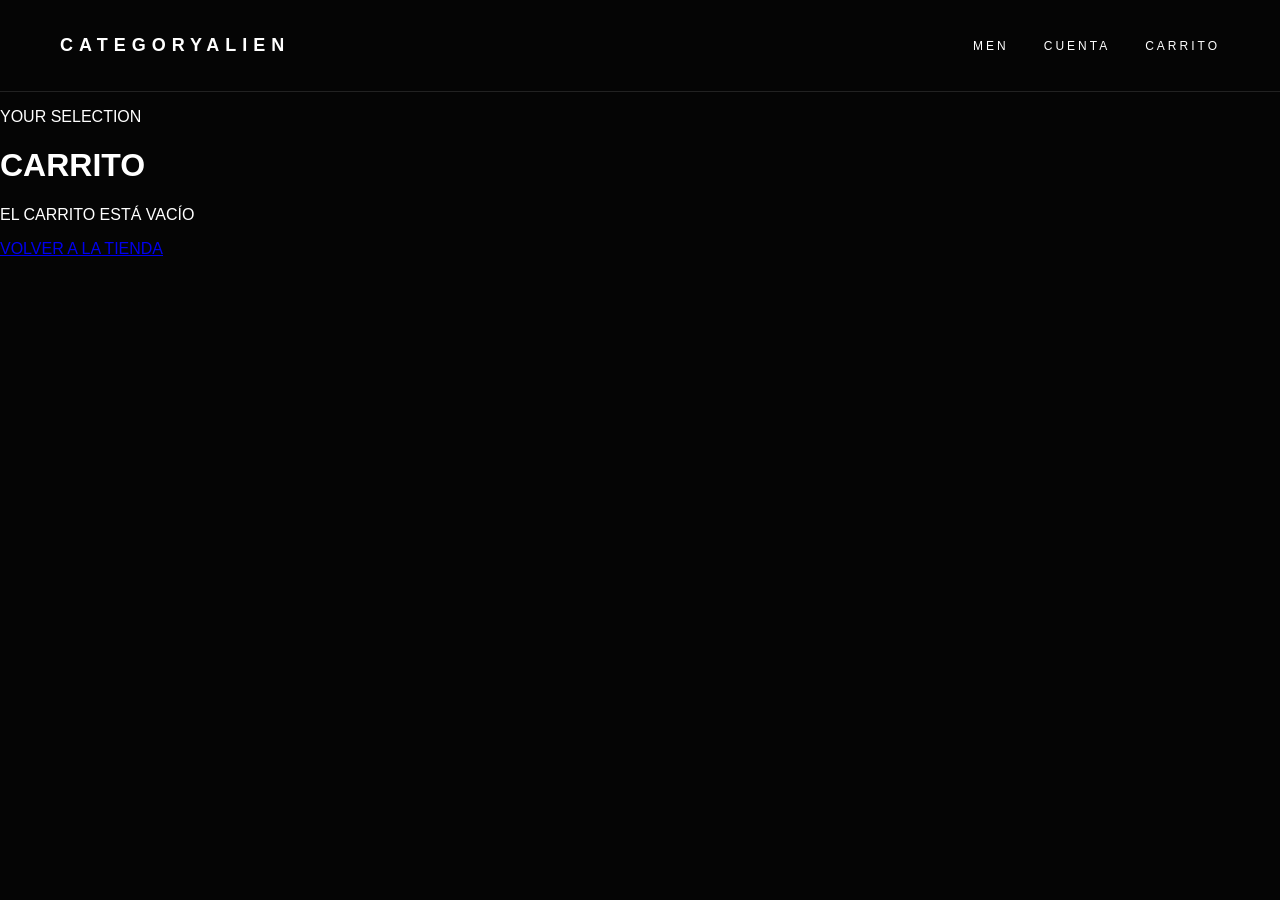
==== carrito.html @ aa02e03b "Create carrito.html" ====
<!DOCTYPE html>
<html lang="es">

<head>

    <meta charset="UTF-8">
    <meta name="viewport" content="width=device-width, initial-scale=1.0">

    <title>CARRITO — CATEGORYALIEN</title>

    <link rel="stylesheet" href="style.css">

</head>

<body class="shop-page">

    <header class="shop-header">

        <a href="index.html" class="shop-logo">
            CATEGORYALIEN
        </a>

        <div class="shop-tools">

            <a href="men.html">MEN</a>
            <a href="#">CUENTA</a>
            <a href="carrito.html">CARRITO</a>

        </div>

    </header>


    <main class="cart-page">

        <div class="cart-title">

            <p>YOUR SELECTION</p>

            <h1>CARRITO</h1>

        </div>


        <div id="cart-container">

        </div>

    </main>


<script>

function loadCart() {

    const cart = document.getElementById("cart-container");

    const productData = localStorage.getItem("cartProduct");

    if (!productData) {

        cart.innerHTML = `
            <div class="empty-cart">
                <p>EL CARRITO ESTÁ VACÍO</p>
                <a href="men.html">VOLVER A LA TIENDA</a>
            </div>
        `;

        return;
    }


    const product = JSON.parse(productData);


    cart.innerHTML = `

        <div class="cart-product">

            <img
                src="${product.image}"
                alt="${product.name}"
            >

            <div class="cart-product-info">

                <p class="product-brand">
                    ${product.brand}
                </p>

                <h2>
                    ${product.name}
                </h2>

                <p class="product-category">
                    ${product.category}
                </p>

                <p class="product-price">
                    ${product.price} €
                </p>

                <button
                    class="remove-cart"
                    onclick="removeFromCart()"
                >
                    ELIMINAR
                </button>

            </div>

        </div>

    `;
}


function removeFromCart() {

    localStorage.removeItem("cartProduct");

    loadCart();

}


loadCart();

</script>


</body>

</html>
---- style.css ----
/* ========================================
   CATEGORYALIEN
======================================== */

* {
    box-sizing: border-box;
}

body {
    margin: 0;
    padding: 0;
    background: #050505;
    color: white;
    font-family: Arial, Helvetica, sans-serif;
}


/* ========================================
   NAVEGACIÓN HOME
======================================== */

nav {
    position: absolute;
    top: 0;
    left: 0;
    width: 100%;
    height: 100px;
    padding: 40px 60px;
    display: flex;
    justify-content: space-between;
    align-items: center;
    z-index: 10;
}

.logo {
    font-size: 18px;
    letter-spacing: 6px;
    font-weight: bold;
}

.menu {
    display: flex;
    gap: 40px;
}

.menu a {
    color: white;
    text-decoration: none;
    font-size: 13px;
    letter-spacing: 4px;
    transition: 0.3s;
}

.menu a:hover {
    opacity: 0.5;
}


/* ========================================
   HERO
======================================== */

.hero {
    min-height: 100vh;
    background-image: url("hero.png");
    background-size: cover;
    background-position: center;
    position: relative;
    display: flex;
    align-items: center;
    justify-content: center;
    text-align: center;
}

.hero::before {
    content: "";
    position: absolute;
    inset: 0;
    background: rgba(0, 0, 0, 0.45);
}

.hero-content {
    position: relative;
    z-index: 2;
    margin-top: 50px;
}

.hero h1 {
    margin: 0;
    font-size: 80px;
    letter-spacing: 12px;
    color: white;
}

.hero p {
    margin: 30px 0;
    font-size: 18px;
    letter-spacing: 5px;
    color: #d0d0d0;
}

.shop-button {
    display: inline-block;
    padding: 20px 55px;
    border: 1px solid white;
    color: white;
    text-decoration: none;
    letter-spacing: 5px;
    font-size: 13px;
    transition: 0.3s;
}

.shop-button:hover {
    background: white;
    color: black;
}


/* ========================================
   CATEGORYALIEN — SHOP
======================================== */

.shop-page {
    background: #050505;
    color: white;
    min-height: 100vh;
}


/* HEADER SHOP */

.shop-header {
    width: 100%;
    padding: 35px 60px;
    display: flex;
    justify-content: space-between;
    align-items: center;
    box-sizing: border-box;
    border-bottom: 1px solid #222;
}

.shop-logo {
    color: white;
    text-decoration: none;
    font-size: 18px;
    font-weight: bold;
    letter-spacing: 6px;
}

.shop-tools {
    display: flex;
    gap: 35px;
}

.shop-tools a {
    color: #fff;
    text-decoration: none;
    font-size: 12px;
    letter-spacing: 3px;
    transition: 0.3s;
}

.shop-tools a:hover {
    opacity: 0.5;
}


/* TITULO SHOP */

.shop-selection {
    padding: 70px 60px 100px;
}

.shop-title {
    text-align: center;
    margin-bottom: 60px;
}

.shop-title p {
    margin: 0 0 15px;
    font-size: 12px;
    letter-spacing: 5px;
    color: #888;
}

.shop-title h1 {
    margin: 0;
    font-size: 42px;
    letter-spacing: 8px;
    font-weight: 400;
}


/* ========================================
   MEN / WOMEN
======================================== */

.gender-selection {
    display: grid;
    grid-template-columns: 1fr 1fr;
    gap: 25px;
    max-width: 1400px;
    margin: 0 auto;
}

.gender-card {
    position: relative;
    height: 620px;
    overflow: hidden;
    text-decoration: none;
    background: #111;
}

.gender-image {
    position: absolute;
    inset: 0;
    background-size: cover;
    background-position: center;
    transition: transform 0.6s ease;
}

.gender-card:hover .gender-image {
    transform: scale(1.04);
}


/* IMAGENES */

.men-image {
    background-image: url("men.png");
    background-size: cover;
    background-position: center;
}

.women-image {
    background-image: url("women.png");
    background-size: cover;
    background-position: center;
}


/* TEXTO */

.gender-label {
    position: absolute;
    left: 35px;
    right: 35px;
    bottom: 40px;
    display: flex;
    justify-content: space-between;
    align-items: center;
    color: white;
    z-index: 2;
}

.gender-label span:first-child {
    font-size: 28px;
    letter-spacing: 6px;
}

.gender-label span:last-child {
    font-size: 11px;
    letter-spacing: 3px;
}


/* ========================================
   CATEGORYALIEN — MEN
======================================== */

.men-page {
    background: #050505;
    color: white;
    min-height: 100vh;
}


/* TITULO MEN */

.men-title {
    text-align: center;
    padding: 90px 60px 45px;
}

.men-title p {
    margin: 0 0 15px;
    font-size: 12px;
    letter-spacing: 5px;
    color: #888;
}

.men-title h1 {
    margin: 0;
    font-size: 52px;
    letter-spacing: 10px;
    font-weight: 400;
}


/* ========================================
   MEN — CATEGORÍAS
======================================== */

.men-categories {
    position: relative;
    width: 100%;
    height: auto;
    margin-top: 40px;
    padding: 20px 30px;

    display: flex;
    justify-content: center;
    align-items: center;
    gap: 16px;

    flex-wrap: nowrap;
    white-space: nowrap;

    border-top: 1px solid #222;
    border-bottom: 1px solid #222;
}

.men-categories > a,
.bunnies-link {
    color: white;
    text-decoration: none;
    font-size: 9px;
    letter-spacing: 1.5px;
    white-space: nowrap;
    transition: 0.3s;
}

.men-categories > a:hover,
.bunnies-link:hover {
    opacity: 0.5;
}


/* ========================================
   BUNIIESINDUSTRIES — DESPLEGABLE
======================================== */

.bunnies-menu {
    position: relative;
}

.bunnies-submenu {
    display: none;

    position: absolute;
    top: 100%;
    left: 50%;
    transform: translateX(-50%);

    padding-top: 20px;

    flex-direction: column;
    gap: 12px;

    white-space: nowrap;
    z-index: 20;
}

.bunnies-menu:hover .bunnies-submenu {
    display: flex;
}

.bunnies-submenu a {
    color: white;
    text-decoration: none;
    font-size: 9px;
    letter-spacing: 2px;
    transition: 0.3s;
}

.bunnies-submenu a:hover {
    opacity: 0.5;
}


/* ========================================
   PRODUCTOS MEN
======================================== */

.men-products {
    width: 100%;
    max-width: 1400px;
    margin: 0 auto;
    padding: 50px 60px 100px;
}


/* ========================================
   TARJETA DEL PRODUCTO
======================================== */

.product-card {
    width: 280px;
}

.product-card a {
    display: block;
    color: white;
    text-decoration: none;
}


/* IMAGEN DEL PRODUCTO */

.product-image {
    width: 280px;
    height: 370px;
    overflow: hidden;
    background: #111;
}

.product-image img {
    width: 100%;
    height: 100%;
    object-fit: cover;
    display: block;
    transition: transform 0.5s ease;
}

.product-card:hover .product-image img {
    transform: scale(1.03);
}


/* INFORMACIÓN DEL PRODUCTO */

.product-info {
    padding-top: 18px;
}

.product-brand {
    margin: 0 0 8px;
    color: #888;
    font-size: 9px;
    letter-spacing: 3px;
    text-decoration: none;
}

.product-info h2 {
    margin: 0 0 8px;
    color: white;
    font-size: 13px;
    font-weight: 400;
    letter-spacing: 2px;
    text-decoration: none;
}

.product-category {
    margin: 0 0 10px;
    color: #777;
    font-size: 9px;
    letter-spacing: 2px;
    text-decoration: none;
}

.product-price {
    margin: 0;
    color: white;
    font-size: 11px;
    letter-spacing: 2px;
    text-decoration: none;
}


/* ========================================
   MOVIL
======================================== */

@media (max-width: 768px) {

    .shop-header {
        padding: 25px 20px;
    }

    .shop-tools {
        gap: 15px;
    }

    .shop-tools a {
        font-size: 10px;
    }

    .shop-selection {
        padding: 50px 20px;
    }

    .shop-title h1 {
        font-size: 26px;
        letter-spacing: 4px;
    }

    .gender-selection {
        grid-template-columns: 1fr;
    }

    .gender-card {
        height: 500px;
    }

    .gender-label {
        left: 20px;
        right: 20px;
    }

    .men-title {
        padding: 60px 20px 35px;
    }

    .men-title h1 {
        font-size: 36px;
        letter-spacing: 7px;
    }

    .men-categories {
        gap: 14px;
        padding: 18px 15px;
        overflow-x: auto;
        justify-content: flex-start;
    }

    .men-categories > a,
    .bunnies-link {
        font-size: 8px;
    }

    .men-products {
        padding: 40px 20px 80px;
    }

    .product-card {
        width: 100%;
        max-width: 350px;
        margin: 0 auto;
    }

    .product-image {
        width: 100%;
        height: auto;
        aspect-ratio: 3 / 4;
    }
}
/* ========================================
CATEGORYALIEN — PRODUCTO
======================================== */

.product-page {
    background: #050505;
    color: white;
    min-height: 100vh;
    padding: 80px 60px 120px;
}

.product-detail {
    max-width: 1400px;
    margin: 0 auto;
    display: grid;
    grid-template-columns: 1.2fr 0.8fr;
    gap: 80px;
    align-items: start;
}

.product-detail-image {
    width: 100%;
    background: #111;
}

.product-detail-image img {
    width: 100%;
    height: auto;
    display: block;
}

.product-detail-info {
    padding-top: 40px;
}

.product-brand {
    margin: 0 0 20px;
    color: #888;
    font-size: 11px;
    letter-spacing: 4px;
}

.product-detail-info h1 {
    margin: 0 0 25px;
    font-size: 42px;
    font-weight: 400;
    letter-spacing: 6px;
}

.product-category {
    margin: 0 0 30px;
    color: #888;
    font-size: 12px;
    letter-spacing: 3px;
}

.product-price {
    margin: 0 0 45px;
    font-size: 18px;
    letter-spacing: 2px;
}

.add-cart {
    width: 100%;
    padding: 20px;
    background: white;
    color: black;
    border: 1px solid white;
    font-size: 12px;
    letter-spacing: 4px;
    cursor: pointer;
    transition: 0.3s;
}

.add-cart:hover {
    background: transparent;
    color: white;
}


/* MOVIL */

@media (max-width: 768px) {

    .product-page {
        padding: 40px 20px 80px;
    }

    .product-detail {
        grid-template-columns: 1fr;
        gap: 40px;
    }

    .product-detail-info {
        padding-top: 0;
    }

    .product-detail-info h1 {
        font-size: 28px;
        letter-spacing: 4px;
    }

}
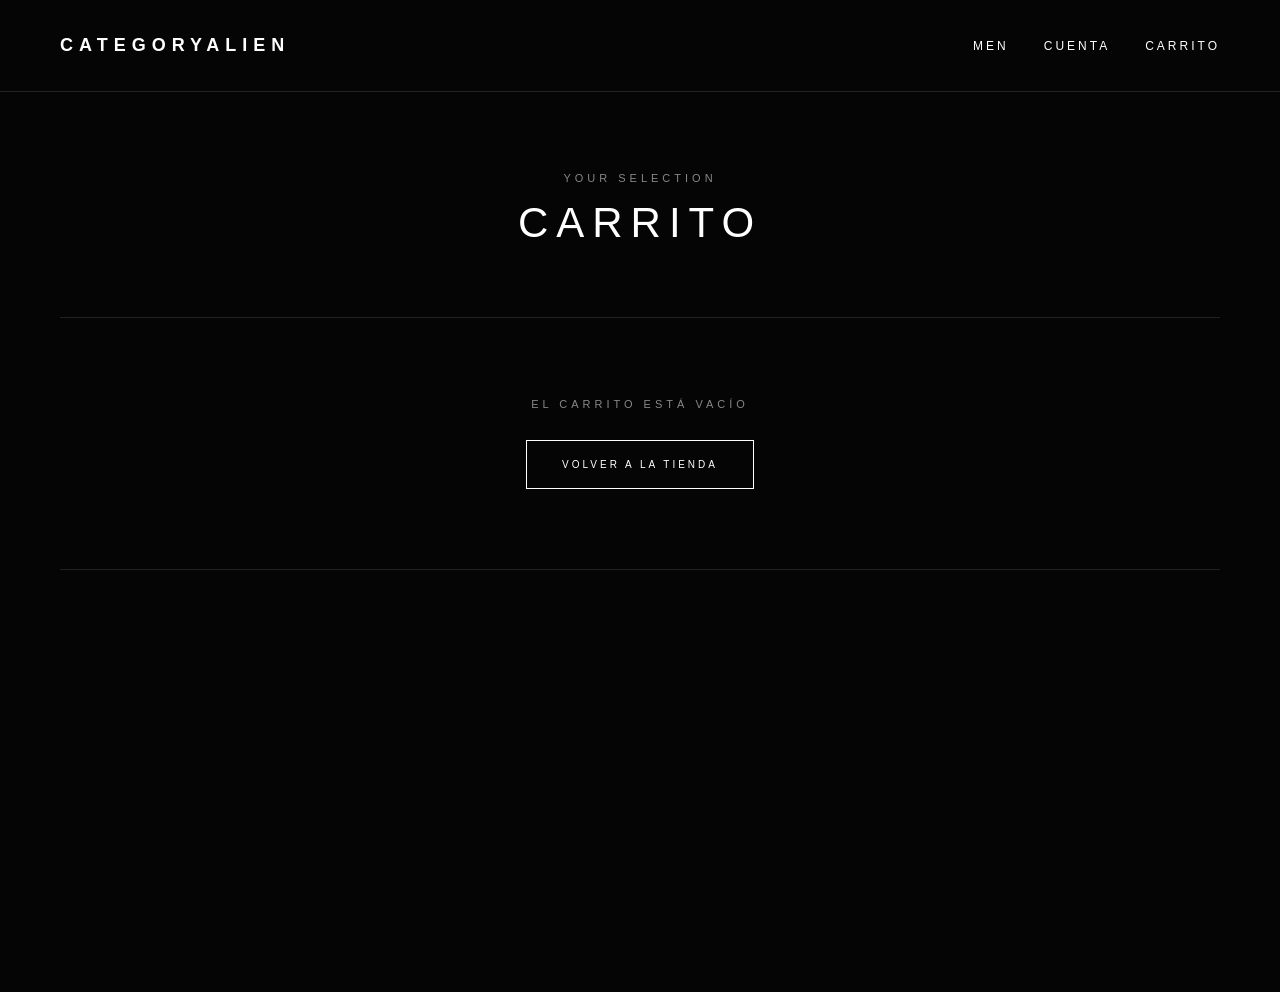
==== commit b6cbc219: "Update carrito.html" ====
--- a/carrito.html
+++ b/carrito.html
@@ -23,7 +23,9 @@
         <div class="shop-tools">
 
             <a href="men.html">MEN</a>
+
             <a href="#">CUENTA</a>
+
             <a href="carrito.html">CARRITO</a>
 
         </div>
@@ -42,91 +44,226 @@
         </div>
 
 
-        <div id="cart-container">
-
-        </div>
+        <div id="cart-container"></div>
 
     </main>
 
 
-<script>
-
-function loadCart() {
-
-    const cart = document.getElementById("cart-container");
-
-    const productData = localStorage.getItem("cartProduct");
-
-    if (!productData) {
-
-        cart.innerHTML = `
-            <div class="empty-cart">
-                <p>EL CARRITO ESTÁ VACÍO</p>
-                <a href="men.html">VOLVER A LA TIENDA</a>
-            </div>
-        `;
-
-        return;
-    }
-
-
-    const product = JSON.parse(productData);
-
-
-    cart.innerHTML = `
-
-        <div class="cart-product">
-
-            <img
-                src="${product.image}"
-                alt="${product.name}"
-            >
-
-            <div class="cart-product-info">
-
-                <p class="product-brand">
-                    ${product.brand}
-                </p>
-
-                <h2>
-                    ${product.name}
-                </h2>
-
-                <p class="product-category">
-                    ${product.category}
-                </p>
-
-                <p class="product-price">
-                    ${product.price} €
-                </p>
-
-                <button
-                    class="remove-cart"
-                    onclick="removeFromCart()"
-                >
-                    ELIMINAR
-                </button>
-
-            </div>
-
-        </div>
-
-    `;
-}
-
-
-function removeFromCart() {
-
-    localStorage.removeItem("cartProduct");
-
-    loadCart();
-
-}
-
-
-loadCart();
-
-</script>
+    <script>
+
+        function loadCart() {
+
+            const cartContainer =
+                document.getElementById("cart-container");
+
+
+            let cart = JSON.parse(
+                localStorage.getItem("cart")
+            ) || [];
+
+
+            /* CARRITO VACÍO */
+
+            if (cart.length === 0) {
+
+                cartContainer.innerHTML = `
+
+                    <div class="empty-cart">
+
+                        <p>EL CARRITO ESTÁ VACÍO</p>
+
+                        <a href="men.html">
+                            VOLVER A LA TIENDA
+                        </a>
+
+                    </div>
+
+                `;
+
+                return;
+            }
+
+
+            /* CALCULAR TOTAL */
+
+            let total = 0;
+
+            cart.forEach(product => {
+
+                total +=
+                    product.price * product.quantity;
+
+            });
+
+
+            /* PRODUCTOS */
+
+            cartContainer.innerHTML = `
+
+                <div class="cart-products">
+
+                    ${cart.map((product, index) => `
+
+                        <div class="cart-product">
+
+
+                            <div class="cart-product-image">
+
+                                <img
+                                    src="${product.image}"
+                                    alt="${product.name}"
+                                >
+
+                            </div>
+
+
+                            <div class="cart-product-info">
+
+                                <p class="cart-product-brand">
+                                    ${product.brand}
+                                </p>
+
+
+                                <h2>
+                                    ${product.name}
+                                </h2>
+
+
+                                <p class="cart-product-category">
+                                    ${product.category}
+                                </p>
+
+
+                                <p class="cart-product-price">
+                                    ${product.price} €
+                                </p>
+
+
+                                <div class="quantity">
+
+                                    <button
+                                        onclick="changeQuantity(${index}, -1)"
+                                    >
+                                        −
+                                    </button>
+
+
+                                    <span>
+                                        ${product.quantity}
+                                    </span>
+
+
+                                    <button
+                                        onclick="changeQuantity(${index}, 1)"
+                                    >
+                                        +
+                                    </button>
+
+                                </div>
+
+
+                                <button
+                                    class="remove-cart"
+                                    onclick="removeFromCart(${index})"
+                                >
+                                    ELIMINAR
+                                </button>
+
+
+                            </div>
+
+
+                        </div>
+
+                    `).join("")}
+
+                </div>
+
+
+                <div class="cart-summary">
+
+                    <div class="cart-total">
+
+                        <span>
+                            TOTAL
+                        </span>
+
+                        <strong>
+                            ${total} €
+                        </strong>
+
+                    </div>
+
+
+                    <button class="checkout-button">
+                        FINALIZAR COMPRA
+                    </button>
+
+                </div>
+
+            `;
+
+        }
+
+
+        /* CAMBIAR CANTIDAD */
+
+        function changeQuantity(index, amount) {
+
+            let cart = JSON.parse(
+                localStorage.getItem("cart")
+            ) || [];
+
+
+            cart[index].quantity += amount;
+
+
+            if (cart[index].quantity < 1) {
+
+                cart[index].quantity = 1;
+
+            }
+
+
+            localStorage.setItem(
+                "cart",
+                JSON.stringify(cart)
+            );
+
+
+            loadCart();
+
+        }
+
+
+        /* ELIMINAR PRODUCTO */
+
+        function removeFromCart(index) {
+
+            let cart = JSON.parse(
+                localStorage.getItem("cart")
+            ) || [];
+
+
+            cart.splice(index, 1);
+
+
+            localStorage.setItem(
+                "cart",
+                JSON.stringify(cart)
+            );
+
+
+            loadCart();
+
+        }
+
+
+        /* CARGAR CARRITO */
+
+        loadCart();
+
+    </script>
 
 
 </body>
--- a/style.css
+++ b/style.css
@@ -647,3 +647,278 @@
     }
 
 }
+/* ========================================
+   CATEGORYALIEN — CARRITO
+======================================== */
+
+.cart-page {
+    background: #050505;
+    color: white;
+    min-height: 100vh;
+    padding: 80px 60px 120px;
+}
+
+
+/* TITULO */
+
+.cart-title {
+    text-align: center;
+    margin-bottom: 70px;
+}
+
+.cart-title p {
+    margin: 0 0 15px;
+    color: #888;
+    font-size: 11px;
+    letter-spacing: 4px;
+}
+
+.cart-title h1 {
+    margin: 0;
+    font-size: 42px;
+    font-weight: 400;
+    letter-spacing: 8px;
+}
+
+
+/* PRODUCTO DEL CARRITO */
+
+#cart-container {
+    width: 100%;
+    max-width: 1200px;
+    margin: 0 auto;
+}
+
+.cart-product {
+    display: grid;
+    grid-template-columns: 300px 1fr;
+    gap: 60px;
+    align-items: start;
+    padding-bottom: 50px;
+    border-bottom: 1px solid #222;
+}
+
+
+/* IMAGEN */
+
+.cart-product-image {
+    width: 300px;
+    height: 400px;
+    background: #111;
+    overflow: hidden;
+}
+
+.cart-product-image img {
+    width: 100%;
+    height: 100%;
+    object-fit: cover;
+    display: block;
+}
+
+
+/* INFORMACIÓN */
+
+.cart-product-info {
+    padding-top: 15px;
+}
+
+.cart-product-brand {
+    margin: 0 0 15px;
+    color: #888;
+    font-size: 10px;
+    letter-spacing: 3px;
+}
+
+.cart-product-info h2 {
+    margin: 0 0 15px;
+    font-size: 24px;
+    font-weight: 400;
+    letter-spacing: 4px;
+}
+
+.cart-product-category {
+    margin: 0 0 25px;
+    color: #777;
+    font-size: 10px;
+    letter-spacing: 3px;
+}
+
+.cart-product-price {
+    margin: 0 0 30px;
+    font-size: 16px;
+    letter-spacing: 2px;
+}
+
+
+/* CANTIDAD */
+
+.quantity {
+    display: flex;
+    align-items: center;
+    width: fit-content;
+    border: 1px solid #333;
+    margin-bottom: 25px;
+}
+
+.quantity button {
+    width: 42px;
+    height: 42px;
+    background: transparent;
+    color: white;
+    border: none;
+    font-size: 18px;
+    cursor: pointer;
+}
+
+.quantity button:hover {
+    background: white;
+    color: black;
+}
+
+.quantity span {
+    width: 45px;
+    text-align: center;
+    font-size: 12px;
+    letter-spacing: 2px;
+}
+
+
+/* ELIMINAR */
+
+.remove-cart {
+    background: transparent;
+    border: none;
+    padding: 0;
+    color: #777;
+    font-size: 10px;
+    letter-spacing: 3px;
+    cursor: pointer;
+}
+
+.remove-cart:hover {
+    color: white;
+}
+
+
+/* RESUMEN */
+
+.cart-summary {
+    max-width: 1200px;
+    margin: 40px auto 0;
+}
+
+.cart-total {
+    display: flex;
+    justify-content: space-between;
+    align-items: center;
+    padding: 25px 0;
+    border-bottom: 1px solid #222;
+}
+
+.cart-total span {
+    font-size: 11px;
+    letter-spacing: 4px;
+    color: #888;
+}
+
+.cart-total strong {
+    font-size: 18px;
+    font-weight: 400;
+    letter-spacing: 2px;
+}
+
+
+/* FINALIZAR COMPRA */
+
+.checkout-button {
+    width: 100%;
+    margin-top: 25px;
+    padding: 20px;
+    background: white;
+    color: black;
+    border: 1px solid white;
+    font-size: 11px;
+    letter-spacing: 4px;
+    cursor: pointer;
+    transition: 0.3s;
+}
+
+.checkout-button:hover {
+    background: transparent;
+    color: white;
+}
+
+
+/* CARRITO VACÍO */
+
+.empty-cart {
+    text-align: center;
+    padding: 80px 20px;
+    border-top: 1px solid #222;
+    border-bottom: 1px solid #222;
+}
+
+.empty-cart p {
+    margin: 0 0 30px;
+    color: #888;
+    font-size: 11px;
+    letter-spacing: 4px;
+}
+
+.empty-cart a {
+    display: inline-block;
+    padding: 18px 35px;
+    border: 1px solid white;
+    color: white;
+    text-decoration: none;
+    font-size: 10px;
+    letter-spacing: 3px;
+}
+
+.empty-cart a:hover {
+    background: white;
+    color: black;
+}
+
+
+/* ========================================
+   CARRITO — MOVIL
+======================================== */
+
+@media (max-width: 768px) {
+
+    .cart-page {
+        padding: 50px 20px 80px;
+    }
+
+    .cart-title {
+        margin-bottom: 45px;
+    }
+
+    .cart-title h1 {
+        font-size: 28px;
+        letter-spacing: 5px;
+    }
+
+    .cart-product {
+        grid-template-columns: 1fr;
+        gap: 30px;
+    }
+
+    .cart-product-image {
+        width: 100%;
+        max-width: 350px;
+        height: auto;
+        aspect-ratio: 3 / 4;
+    }
+
+    .cart-product-info {
+        padding-top: 0;
+    }
+
+    .cart-product-info h2 {
+        font-size: 20px;
+        letter-spacing: 3px;
+    }
+
+}
